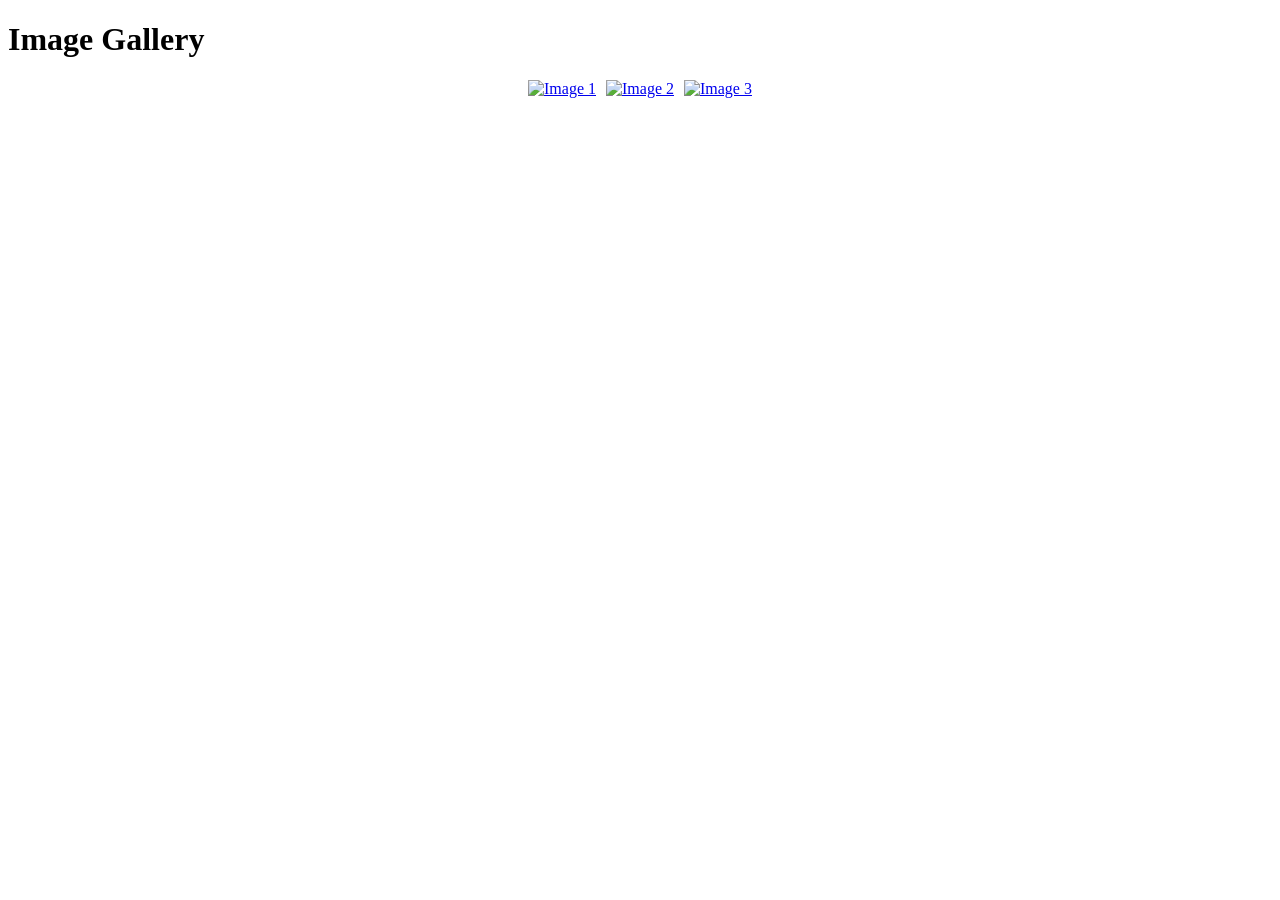
==== media.html @ a40c9815 "Create media.html for the Media page with a responsive image gallery" ====
<!DOCTYPE html>
<html lang="en">
<head>
    <meta charset="UTF-8">
    <meta name="viewport" content="width=device-width, initial-scale=1.0">
    <title>Media Gallery</title>
    <link rel="stylesheet" href="path/to/lightbox.css"> <!-- Adjust this path -->
    <style>
        .gallery {
            display: flex;
            flex-wrap: wrap;
            gap: 10px;
            justify-content: center;
        }
        .gallery img {
            max-width: 100%;
            height: auto;
            cursor: pointer;
        }
    </style>
</head>
<body>

<h1>Image Gallery</h1>
<div class="gallery">
    <a href="./pic/image1.jpg" data-lightbox="gallery"><img src="./pic/image1_thumb.jpg" alt="Image 1"></a>
    <a href="./pic/image2.jpg" data-lightbox="gallery"><img src="./pic/image2_thumb.jpg" alt="Image 2"></a>
    <a href="./pic/image3.jpg" data-lightbox="gallery"><img src="./pic/image3_thumb.jpg" alt="Image 3"></a>
    <!-- Add more images as needed -->
</div>

<script src="path/to/lightbox.js"></script> <!-- Adjust this path -->
</body>
</html>
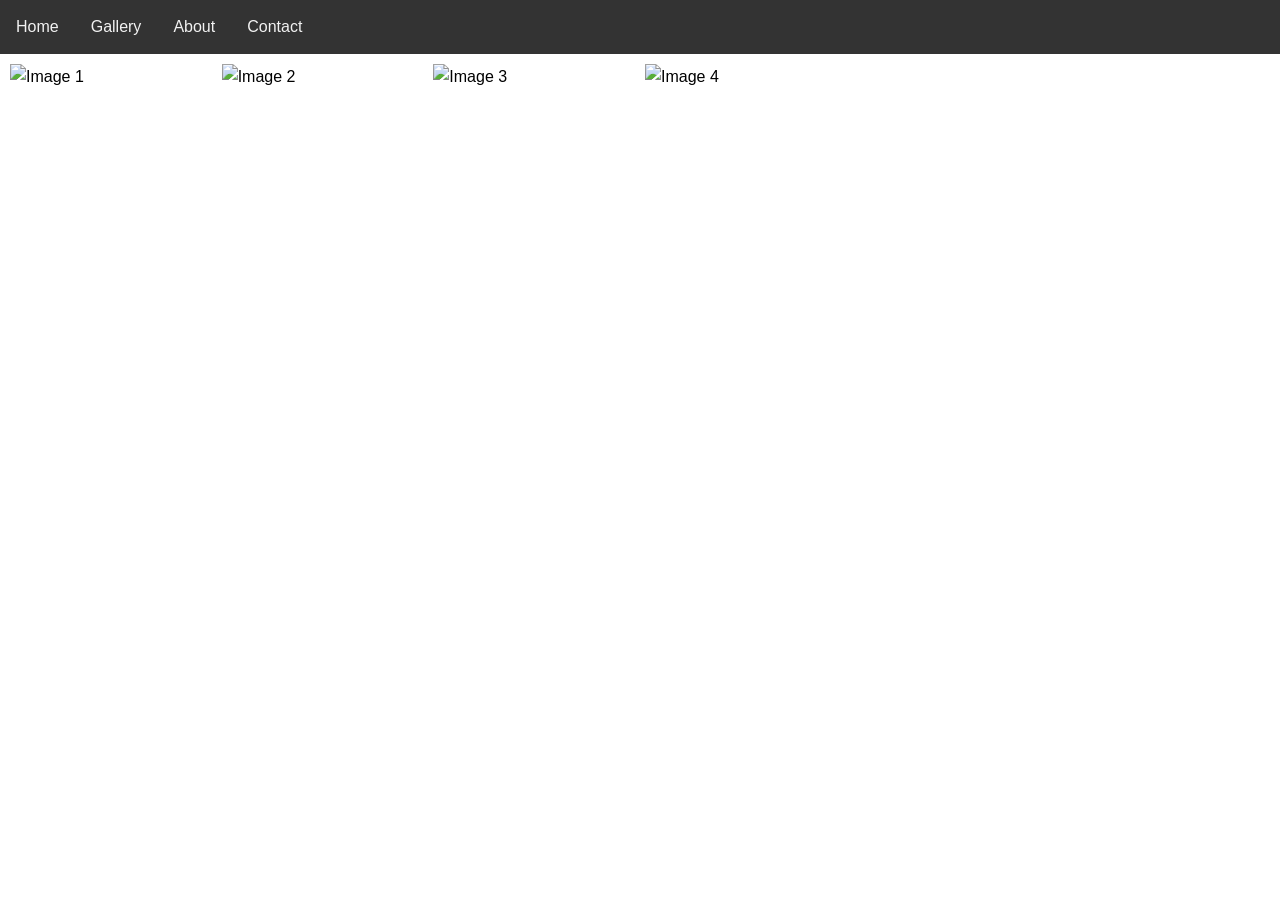
==== commit 5eed62a1: "Updated media.html with improved gallery layout and lightbox functionality." ====
--- a/media.html
+++ b/media.html
@@ -3,32 +3,100 @@
 <head>
     <meta charset="UTF-8">
     <meta name="viewport" content="width=device-width, initial-scale=1.0">
-    <title>Media Gallery</title>
-    <link rel="stylesheet" href="path/to/lightbox.css"> <!-- Adjust this path -->
+    <title>Gallery</title>
+    <link rel="stylesheet" href="styles.css">
     <style>
+        body {
+            font-family: Arial, sans-serif;
+            margin: 0;
+            padding: 0;
+        }
+        .navbar {
+            background-color: #333;
+            overflow: hidden;
+        }
+        .navbar a {
+            float: left;
+            display: block;
+            color: #f2f2f2;
+            text-align: center;
+            padding: 14px 16px;
+            text-decoration: none;
+        }
+        .navbar a:hover {
+            background-color: #ddd;
+            color: black;
+        }
         .gallery {
-            display: flex;
-            flex-wrap: wrap;
+            display: grid;
+            grid-template-columns: repeat(auto-fill, minmax(200px, 1fr));
             gap: 10px;
-            justify-content: center;
+            padding: 10px;
         }
         .gallery img {
-            max-width: 100%;
-            height: auto;
+            width: 100%;
+            cursor: pointer;
+            transition: transform 0.2s;
+        }
+        .gallery img:hover {
+            transform: scale(1.05);
+        }
+        .lightbox {
+            display: none;
+            position: fixed;
+            top: 0;
+            left: 0;
+            width: 100%;
+            height: 100%;
+            background-color: rgba(0, 0, 0, 0.8);
+            justify-content: center;
+            align-items: center;
+        }
+        .lightbox img {
+            max-width: 90%;
+            max-height: 90%;
+        }
+        .close {
+            position: absolute;
+            top: 20px;
+            right: 30px;
+            color: white;
+            font-size: 40px;
             cursor: pointer;
         }
     </style>
 </head>
 <body>
-
-<h1>Image Gallery</h1>
-<div class="gallery">
-    <a href="./pic/image1.jpg" data-lightbox="gallery"><img src="./pic/image1_thumb.jpg" alt="Image 1"></a>
-    <a href="./pic/image2.jpg" data-lightbox="gallery"><img src="./pic/image2_thumb.jpg" alt="Image 2"></a>
-    <a href="./pic/image3.jpg" data-lightbox="gallery"><img src="./pic/image3_thumb.jpg" alt="Image 3"></a>
-    <!-- Add more images as needed -->
-</div>
-
-<script src="path/to/lightbox.js"></script> <!-- Adjust this path -->
+    <div class="navbar">
+        <a href="#">Home</a>
+        <a href="#">Gallery</a>
+        <a href="#">About</a>
+        <a href="#">Contact</a>
+    </div>
+    <div class="gallery">
+        <img src="image1.jpg" alt="Image 1" onclick="openLightbox(this.src)">
+        <img src="image2.jpg" alt="Image 2" onclick="openLightbox(this.src)">
+        <img src="image3.jpg" alt="Image 3" onclick="openLightbox(this.src)">
+        <img src="image4.jpg" alt="Image 4" onclick="openLightbox(this.src)">
+    </div>
+    <div class="lightbox" id="lightbox">
+        <span class="close" onclick="closeLightbox()">&times;</span>
+        <img id="lightbox-img" src="" alt="Lightbox Image">
+    </div>
+    <script>
+        function openLightbox(src) {
+            document.getElementById('lightbox-img').src = src;
+            document.getElementById('lightbox').style.display = 'flex';
+        }
+        function closeLightbox() {
+            document.getElementById('lightbox').style.display = 'none';
+        }
+        window.onclick = function(event) {
+            var lightbox = document.getElementById('lightbox');
+            if (event.target == lightbox) {
+                closeLightbox();
+            }
+        };
+    </script>
 </body>
-</html>+</html>
--- a/styles.css
+++ b/styles.css
@@ -0,0 +1,87 @@
+.container {
+    max-width: 1200px;
+    margin: 0 auto;
+    padding: 0 15px;
+}
+
+/* Responsive Typography */
+body {
+    font-family: 'Arial', sans-serif;
+    line-height: 1.6;
+    margin: 0;
+    padding: 0;
+}
+
+/* Navigation Styles */
+nav {
+    background: #333;
+    color: #fff;
+    padding: 10px 0;
+}
+
+nav ul {
+    list-style: none;
+    display: flex;
+    justify-content: space-around;
+}
+
+nav a {
+    color: #fff;
+    text-decoration: none;
+    padding: 10px 15px;
+    transition: background 0.3s ease;
+}
+
+nav a:hover {
+    background: #555;
+}
+
+/* Hero Section */
+.hero {
+    height: 100vh;
+    background: url('../images/hero.jpg') no-repeat center center/cover;
+    display: flex;
+    justify-content: center;
+    align-items: center;
+}
+
+.hero h1 {
+    font-size: 4rem;
+    color: #fff;
+    text-align: center;
+}
+
+/* Grid Layouts */
+.grid {
+    display: grid;
+    grid-template-columns: repeat(auto-fill, minmax(300px, 1fr));
+    gap: 20px;
+}
+
+.grid-item {
+    background: #f0f0f0;
+    padding: 20px;
+    border-radius: 5px;
+    transition: transform 0.3s ease;
+}
+
+.grid-item:hover {
+    transform: translateY(-5px);
+}
+
+/* Media Queries */
+@media (max-width: 768px) {
+    .hero h1 {
+        font-size: 2.5rem;
+    }
+}
+
+@media (max-width: 480px) {
+    nav ul {
+        flex-direction: column;
+    }
+
+    .hero h1 {
+        font-size: 2rem;
+    }
+}
